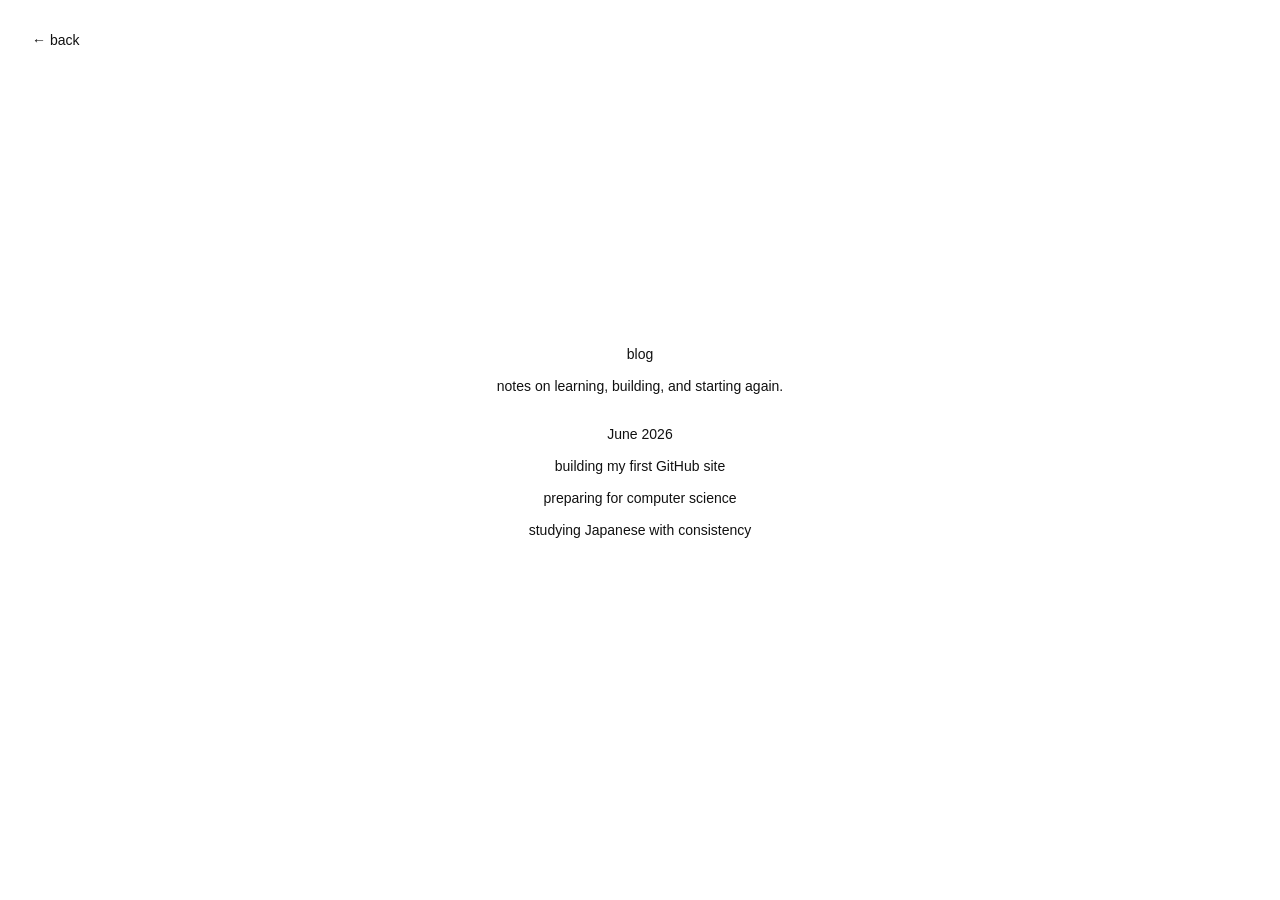
==== blog.html @ 1c65b08d "Create blog.html" ====
<!DOCTYPE html>
<html lang="en">
<head>
  <meta charset="UTF-8" />
  <meta name="viewport" content="width=device-width, initial-scale=1.0" />
  <title>blog</title>
  <link rel="stylesheet" href="style.css" />
</head>

<body>
  <main class="page">
    <a class="back-link" href="index.html">← back</a>

    <section class="note-list">
      <p>blog</p>
      <p>notes on learning, building, and starting again.</p>

      <br>

      <p>June 2026</p>
      <p>building my first GitHub site</p>
      <p>preparing for computer science</p>
      <p>studying Japanese with consistency</p>
    </section>
  </main>
</body>
</html>
---- style.css ----
* {
  box-sizing: border-box;
}

body {
  margin: 0;
  min-height: 100vh;
  background: white;
  font-family: Arial, Helvetica, sans-serif;
  color: #111;
  display: flex;
  align-items: center;
  justify-content: center;
}

main {
  width: 100%;
  padding: 40px 24px;
}

.site-title {
  display: none;
}

.icon-grid {
  display: flex;
  justify-content: center;
  align-items: flex-start;
  gap: 64px;
  margin: 0 auto;
}

.desktop-icon {
  text-decoration: none;
  color: #111;
  display: flex;
  flex-direction: column;
  align-items: center;
  gap: 12px;
  font-size: 14px;
  width: 110px;
}

.desktop-icon img {
  width: 110px;
  height: 110px;
  object-fit: contain;
}

.desktop-icon span {
  display: block;
  min-height: 34px;
  line-height: 17px;
  text-align: center;
}

.desktop-icon:hover {
  transform: translateY(-2px);
}

/* writing page */

.page {
  min-height: 100vh;
  width: 100%;
  padding: 40px 24px;
  display: flex;
  flex-direction: column;
  align-items: center;
  justify-content: center;
}

.back-link {
  position: fixed;
  top: 32px;
  left: 32px;
  text-decoration: none;
  color: #111;
  font-size: 14px;
}

.page-icon {
  width: 120px;
  height: 120px;
  object-fit: contain;
  display: block;
  margin: 0 0 32px 0;
}

.note-list {
  text-align: center;
  font-size: 14px;
}

.note-list p {
  margin: 0 0 16px 0;
}

.note-list ul {
  list-style: none;
  padding: 0;
  margin: 0;
  display: inline-block;
  text-align: left;
}

.note-list li {
  margin-bottom: 8px;
}

/* phone size */

@media (max-width: 600px) {
  .icon-grid {
    gap: 20px;
    flex-wrap: nowrap;
  }

  .desktop-icon {
    width: 76px;
    font-size: 12px;
  }

  .desktop-icon img {
    width: 72px;
    height: 72px;
  }

  .desktop-icon span {
    min-height: 32px;
    line-height: 16px;
  }
}

/* progress area */

.progress-area {
  margin: 32px auto 0 auto;
  width: 260px;
  text-align: center;
}

.progress-label {
  margin: 0 0 14px 0;
  font-size: 14px;
}

.progress-bar {
  width: 100%;
  height: 12px;
  border: 1.5px solid #111;
  border-radius: 999px;
  overflow: hidden;
  margin: 0 auto;
}

.progress-fill {
  width: 25%;
  height: 100%;
  background: #111;
}

.progress-percent {
  margin: 8px 0 0 0;
  font-size: 14px;
  text-align: center;
}

/* experience */

.experience-link {
  display: block;
  width: fit-content;
  margin: 48px auto 0 auto;
  color: #111;
  text-decoration: none;
  font-size: 14px;
}

.experience-link:hover {
  text-decoration: underline;
}



/* experience page */

.experience-page {
  min-height: 100vh;
  width: 100%;
  max-width: 560px;
  margin: 0 auto;
  padding: 80px 24px 40px 24px;
  font-size: 14px;
  line-height: 1.7;
}

.experience-intro {
  text-align: center;
  margin: 0 auto 56px auto;
}

.experience-intro p {
  margin: 0 0 16px 0;
}

.experience-section {
  margin-bottom: 56px;
  text-align: left;
}

.column-title {
  text-align: left;
  margin: 0 0 28px 0;
  font-size: 14px;
  font-weight: normal;
}

.experience-item,
.skill-group {
  margin-bottom: 28px;
}

.experience-item p,
.skill-group p {
  margin: 0 0 6px 0;
  font-size: 14px;
}


.footer-links {
  display: flex;
  justify-content: center;
  align-items: center;
  gap: 10px;
  margin-top: 48px;
  font-size: 14px;
}

.footer-links a {
  color: #111;
  text-decoration: none;
}

.footer-links a:hover {
  text-decoration: underline;
}
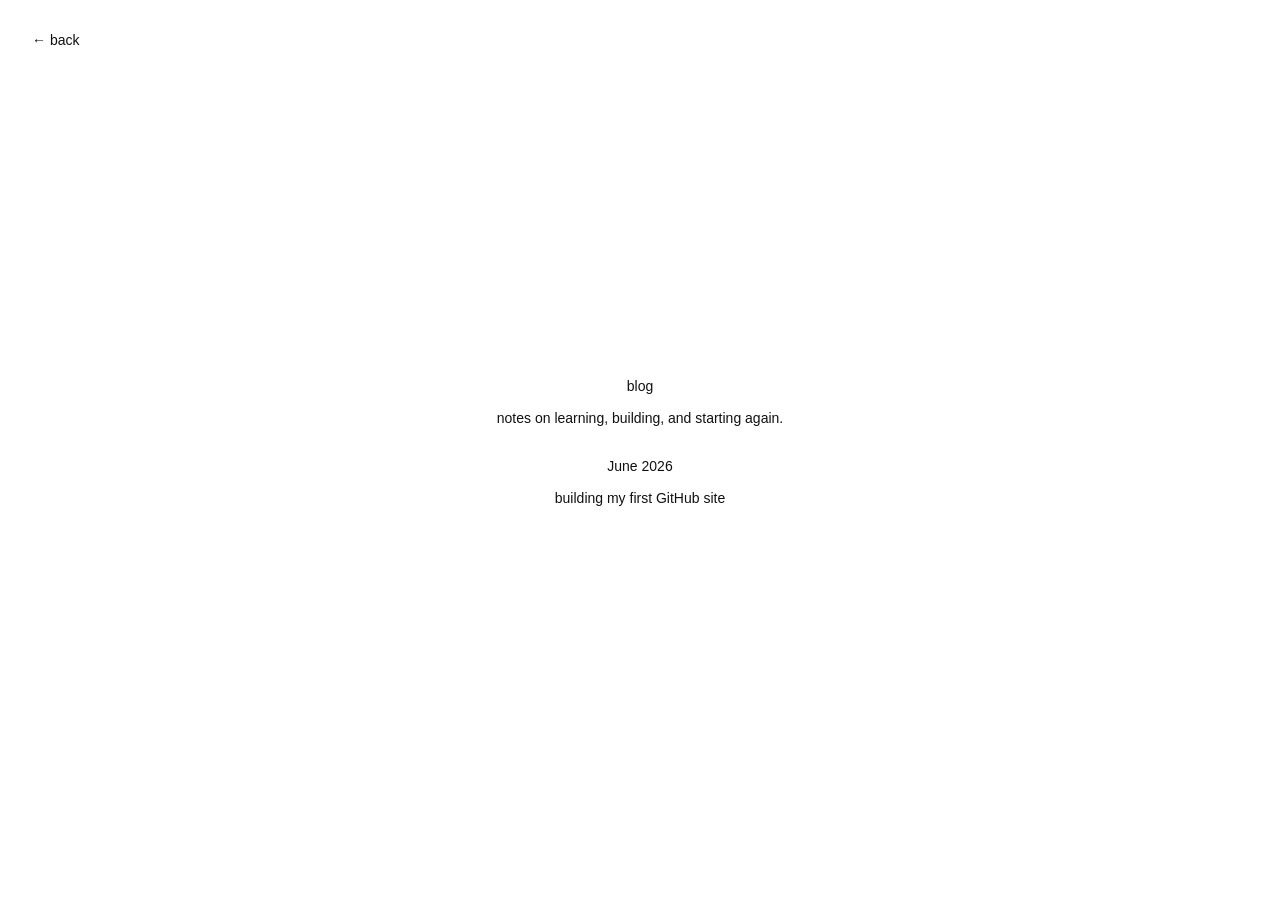
==== commit 0d44d452: "Update blog.html" ====
--- a/blog.html
+++ b/blog.html
@@ -19,8 +19,8 @@
 
       <p>June 2026</p>
       <p>building my first GitHub site</p>
-      <p>preparing for computer science</p>
-      <p>studying Japanese with consistency</p>
+      <p></p>
+      <p></p>
     </section>
   </main>
 </body>
--- a/style.css
+++ b/style.css
@@ -233,7 +233,8 @@
   justify-content: center;
   align-items: center;
   gap: 10px;
-  margin-top: 48px;
+  margin: 48px auto 0 auto;
+  width: 100%;
   font-size: 14px;
 }
 
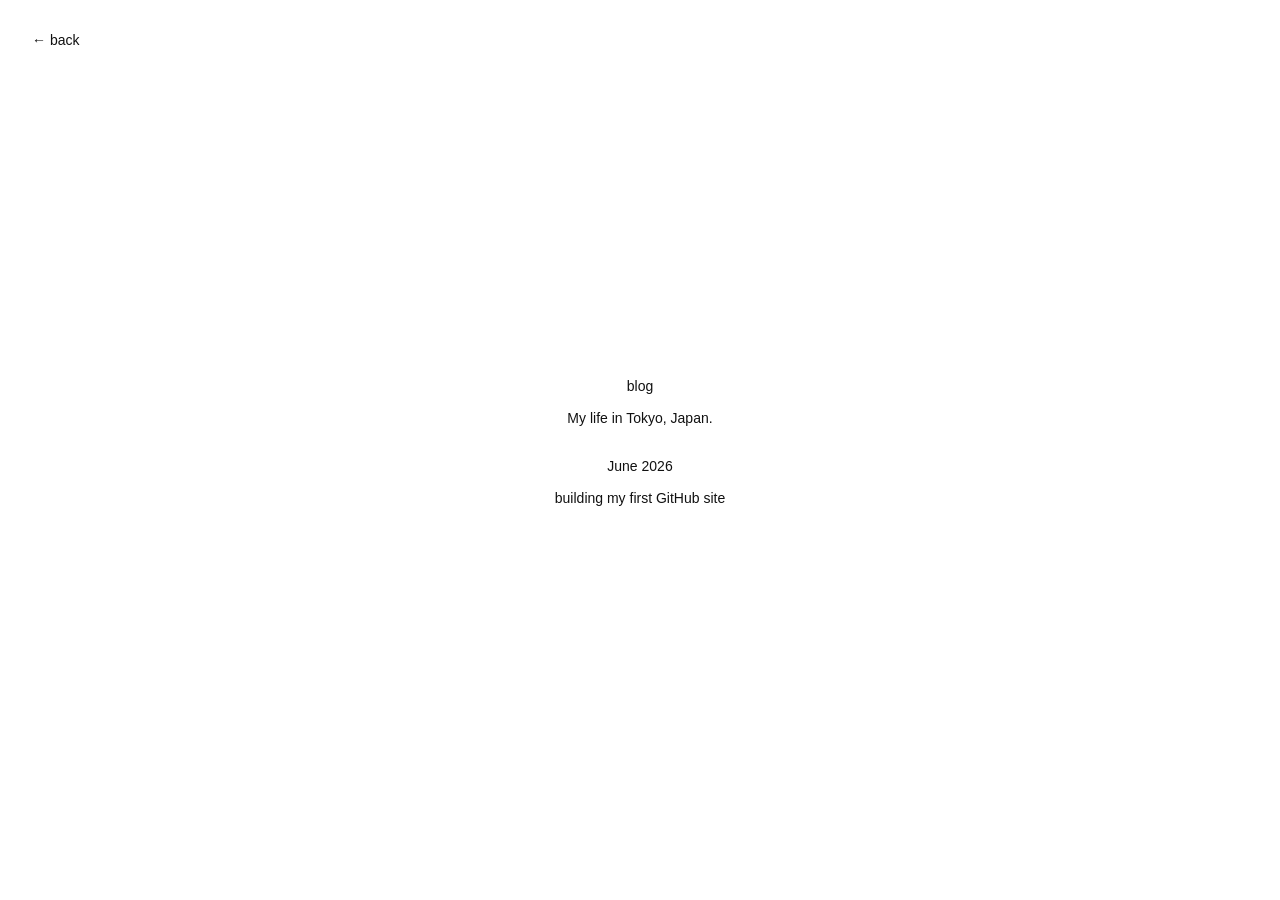
==== commit 35301eed: "Update blog.html" ====
--- a/blog.html
+++ b/blog.html
@@ -13,7 +13,7 @@
 
     <section class="note-list">
       <p>blog</p>
-      <p>notes on learning, building, and starting again.</p>
+      <p>My life in Tokyo, Japan.</p>
 
       <br>
 
